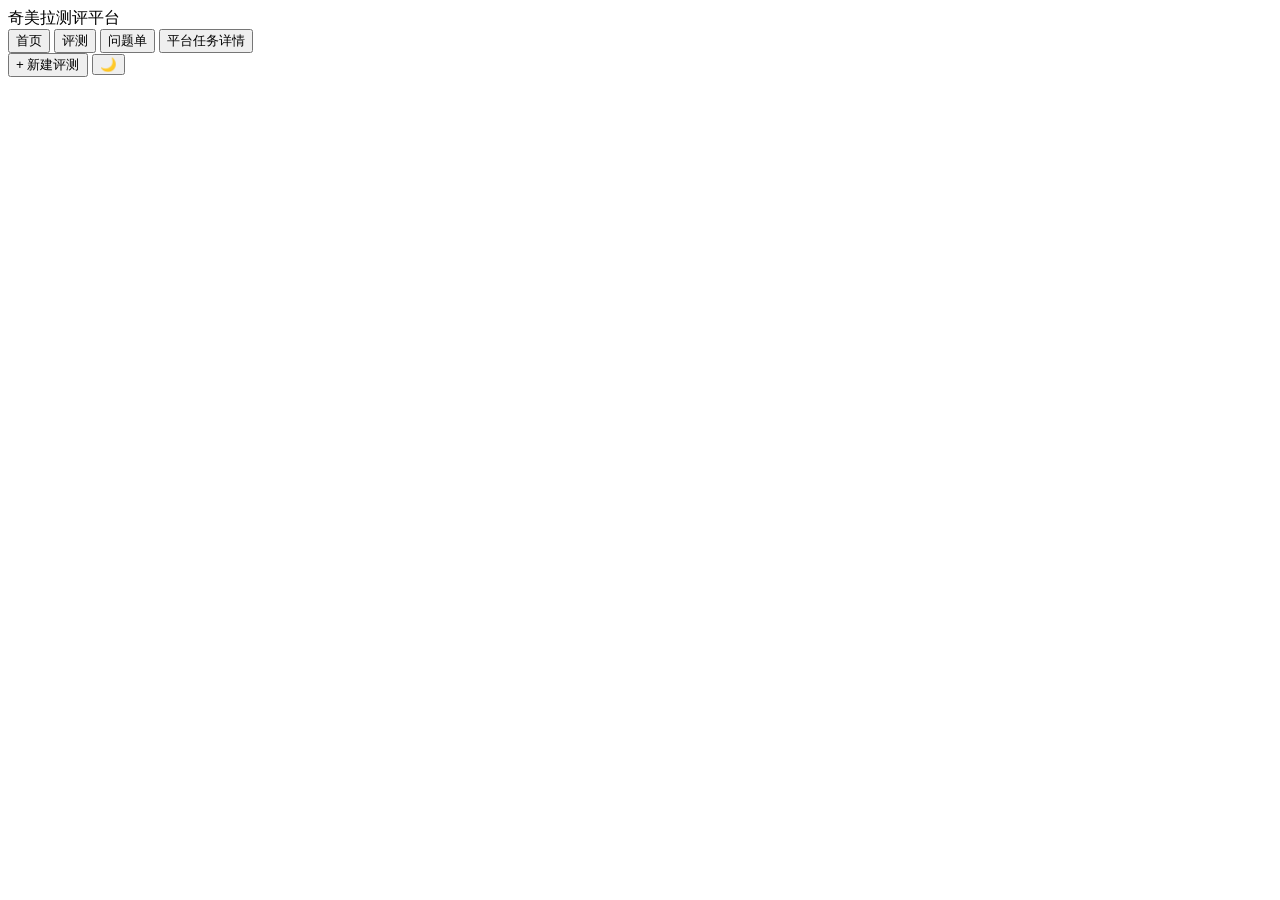
==== athena_eval_engine/static/index.html @ 7a2ab7ee "fix: 评测总数被后端 page_size 上限 100 截断，改为分页拉全量 后端 /api/v1/evaluations 将 page_size 强制截断到 100，首页与评测列表 传 page" ====
<!DOCTYPE html>
<html lang="zh-CN">
<head>
<meta charset="UTF-8">
<meta name="viewport" content="width=device-width, initial-scale=1">
<title>奇美拉平台测评看板</title>
<script>
(function(){
  var _p=location.pathname;
  var _ing=(_p==='/eval'||_p.indexOf('/eval/')===0)?'/eval':'';
  var _lib=_ing+'/static/lib/';
  document.write('<link rel="stylesheet" href="'+_lib+'app.css">');
  document.write('<script src="'+_lib+'config.js"><\/script>');
  document.write('<script src="'+_lib+'app.js"><\/script>');
})();
</script>
<style>
/* 首页看板专属样式 */
.kpi-6{grid-template-columns:repeat(6,1fr)!important}
@media(max-width:1200px){.kpi-6{grid-template-columns:repeat(3,1fr)!important}}
@media(max-width:640px){.kpi-6{grid-template-columns:repeat(2,1fr)!important}}
.home-header{display:flex;align-items:center;justify-content:space-between;gap:16px;margin-bottom:22px;padding-bottom:16px;border-bottom:1px solid var(--bd);flex-wrap:wrap}
.home-title-group{display:flex;align-items:center;gap:12px}
.home-logo-box{width:44px;height:44px;border-radius:13px;background:linear-gradient(135deg,#3475eb,#8871e8);display:grid;place-items:center;color:#fff;font-weight:800;font-size:20px}
.home-title{font-size:20px;font-weight:700}
.home-subtitle{font-size:12px;color:var(--sub);margin-top:2px}
.home-refresh-info{display:flex;align-items:center;gap:10px;font-size:13px;color:var(--sub)}
.home-live-dot{width:8px;height:8px;border-radius:50%;background:var(--green);box-shadow:0 0 0 0 rgba(22,163,74,.7);animation:pulse 2s infinite}
@keyframes pulse{0%{box-shadow:0 0 0 0 rgba(22,163,74,.7)}70%{box-shadow:0 0 0 8px rgba(22,163,74,0)}100%{box-shadow:0 0 0 0 rgba(22,163,74,0)}}
.home-refresh-btn{background:var(--p2);border:1px solid var(--bd);color:var(--sub);padding:6px 12px;border-radius:8px;cursor:pointer;font-size:12px;transition:all .2s;display:flex;align-items:center;gap:6px;font-family:inherit}
.home-refresh-btn:hover{background:var(--acc);color:#fff}
.home-refresh-icon{display:inline-block;width:11px;height:11px;border:2px solid currentColor;border-top-color:transparent;border-radius:50%}
.home-refresh-btn.refreshing .home-refresh-icon{animation:spin 1s linear infinite}
.fp-fn-row{display:grid;grid-template-columns:1fr 1fr;gap:16px;margin-bottom:18px}
/* 首页首行：评测状态 5 项 + 误报/漏报 2 项 = 7 项一行 */
.kpi-row-7{grid-template-columns:repeat(7,1fr)!important;margin-bottom:20px}
@media(max-width:1200px){.kpi-row-7{grid-template-columns:repeat(4,1fr)!important}}
@media(max-width:900px){.kpi-row-7{grid-template-columns:repeat(3,1fr)!important}}
@media(max-width:640px){.kpi-row-7{grid-template-columns:repeat(2,1fr)!important}}
.fp-fn-box{padding:16px;border-radius:12px;background:var(--p2);border:2px solid transparent;transition:all .3s;text-align:center}
.fp-box{border-color:rgba(220,38,38,.2)}.fn-box{border-color:rgba(217,119,6,.2)}
.fp-fn-value{font-size:26px;font-weight:700;font-family:'SF Mono',Consolas,monospace;margin-bottom:2px}
.fp-fn-label{font-size:13px;color:var(--sub);font-weight:500}
.matrix-card{background:var(--panel);border:1px solid var(--bd);border-radius:14px;padding:18px;margin-bottom:18px;overflow-x:auto}
.matrix-table{border-collapse:collapse;width:100%;font-size:12px;min-width:700px}
.matrix-table th{font-size:11px;text-align:center;padding:8px 6px;background:var(--p2)}
.matrix-table td{padding:8px 6px;border-bottom:1px solid var(--bd);text-align:center}
.matrix-table tr:hover td{background:var(--p2)}
.matrix-table tr.total-row td{font-weight:800;background:var(--p2);border-top:1px solid var(--bd)}
.agent-table th:not(:first-child),.agent-table td:not(:first-child){text-align:right}
.agent-table td:first-child{font-weight:700}
.pct-good{color:var(--green);font-weight:700}.pct-warn{color:var(--amber);font-weight:700}.pct-bad{color:var(--red);font-weight:700}.pct-na{color:var(--gray)}
.root-confirm-row{display:grid;grid-template-columns:1fr 1fr;gap:16px}
.root-confirm-box{padding:16px;border-radius:12px;text-align:center;transition:all .3s}
.rc-confirmed{background:linear-gradient(135deg,rgba(22,163,74,.08),rgba(22,163,74,.02));border:1px solid rgba(22,163,74,.2)}
.rc-not-confirmed{background:linear-gradient(135deg,rgba(220,38,38,.08),rgba(220,38,38,.02));border:1px solid rgba(220,38,38,.2)}
.rc-value{font-size:26px;font-weight:700;font-family:'SF Mono',Consolas,monospace;margin-bottom:2px}
.rc-label{font-size:12px;color:var(--sub);font-weight:500}
</style>
</head>
<body>
<div class="wrap">
  <header>
    <div class="title" onclick="go('/')">奇美拉测评平台</div>
    <nav>
      <button class="ghost nav-item" data-route="home" onclick="go('/')">首页</button>
      <button class="ghost nav-item" data-route="evals" onclick="go('/evals')">评测</button>
      <button class="ghost nav-item" data-route="dts" onclick="go('/dts')">问题单</button>
      <button class="ghost nav-item" data-route="report" onclick="go('/report')">平台任务详情</button>
    </nav>
    <div class="sp"></div>
    <button class="ghost" onclick="go('/create')">+ 新建评测</button>
    <button class="ghost nav-item" id="sys-btn" onclick="go('/system')" style="display:none">系统</button>
    <button class="ghost" id="theme-btn" onclick="toggleTheme()">🌙</button>
  </header>
  <main><div id="view"></div></main>
</div>
<script>
// 首页看板
renderNav('/');

async function renderHome(){
  $("view").innerHTML='<div class="home-dashboard"><div class="empty"><div class="ic" style="animation:spin 1s linear infinite">⏳</div><h3>加载看板…</h3></div></div>';
  var evals=[],dtsStats={},dash={};
  try{evals=await jgetAllEvaluations();}catch(e){}
  try{dtsStats=await jget("/api/v2/dts/stats");}catch(e){}
  try{dash=await jget("/api/v2/dashboard/overview");}catch(e){}

  var total=evals.length;
  var completed=evals.filter(function(e){return e.status==='COMPLETED'||e.status==='COMPLETED_WITH_WARNINGS';}).length;
  var running=evals.filter(function(e){return ['RUNNING','VALIDATING','INGESTING','PARSING','CASE_MATCHING','ROOT_CAUSE_ANALYSIS','RESOLVING','REPORTING','FINALIZING'].indexOf(e.status)>=0;}).length;
  var failed=evals.filter(function(e){return e.status==='FAILED';}).length;

  var dtsTotal=dtsStats.total||0;
  var dtsByStatus=dtsStats.by_status||{};
  var dtsOpen=dtsByStatus.open||0;
  var dtsPassed=dtsByStatus.passed||0;
  var dtsFailed=dtsByStatus.failed||0;

  var overall=dash.overall||{};
  var rtOverall=overall.runtime||{};
  var devOverall=overall.dev||{};
  var rtAgent=(dash.agent_detail||{}).runtime||[];
  var devAgent=(dash.agent_detail||{}).dev||[];
  var bpMatrix=dash.breakpoint_matrix||{};

  var now=new Date();
  var updateStr=now.getHours().toString().padStart(2,'0')+':'+now.getMinutes().toString().padStart(2,'0')+':'+now.getSeconds().toString().padStart(2,'0');

  var html='<div class="home-dashboard">'
    +'<div class="home-header">'
    +'<div class="home-title-group"><div class="home-logo-box">奇</div>'
    +'<div><div class="home-title">奇美拉平台测评看板</div><div class="home-subtitle">Chimera Security Testing Analytics Dashboard</div></div></div>'
    +'<div class="home-refresh-info"><span class="home-live-dot"></span><span id="home-refresh-time">最后更新：'+updateStr+'</span>'
    +'<button class="home-refresh-btn" onclick="refreshDashboard()"><span class="home-refresh-icon"></span>刷新</button></div>'
    +'</div>'

    // 第一行：评测状态 + 误报/漏报，合并为一行 7 项
    +'<div class="kpi-grid kpi-row-7">'
    +renderKPICard('评测总数',total,'📊','linear-gradient(135deg,#2563eb,#3b82f6)')
    +renderKPICard('已完成',completed,'✓','linear-gradient(135deg,#16a34a,#22c55e)')
    +renderKPICard('运行中',running,'⚡','linear-gradient(135deg,#d97706,#f59e0b)')
    +renderKPICard('失败',failed,'✗','linear-gradient(135deg,#dc2626,#ef4444)')
    +renderKPICard('问题单',dtsTotal,'📋','linear-gradient(135deg,#8b5cf6,#a78bfa)')
    +renderKPICard('误报',((dtsStats.by_case_type||{}).FP||0),'⚠','linear-gradient(135deg,#dc2626,#ef4444)')
    +renderKPICard('漏报',((dtsStats.by_case_type||{}).FN||0),'○','linear-gradient(135deg,#d97706,#f59e0b)')
    +'</div>'
    +'<div class="kpi-grid kpi-6">'
    +renderKPICard('运行态·总体误报率',fmtPct(rtOverall.total_fpr),'⚠','linear-gradient(135deg,#dc2626,#ef4444)')
    +renderKPICard('运行态·回归后误报率',fmtPct(rtOverall.post_fpr),'✓','linear-gradient(135deg,#16a34a,#22c55e)')
    +renderKPICard('开发态·总体误报率',fmtPct(devOverall.total_fpr),'⚠','linear-gradient(135deg,#dc2626,#ef4444)')
    +renderKPICard('开发态·总体漏报率',fmtPct(devOverall.total_fnr),'○','linear-gradient(135deg,#d97706,#f59e0b)')
    +renderKPICard('开发态·回归后误报率',fmtPct(devOverall.post_fpr),'✓','linear-gradient(135deg,#16a34a,#22c55e)')
    +renderKPICard('开发态·回归后漏报率',fmtPct(devOverall.post_fnr),'✗','linear-gradient(135deg,#d97706,#f59e0b)')
    +'</div>'

    +renderAgentDetail(rtAgent, 'runtime')
    +renderAgentDetail(devAgent, 'dev')
    +renderBreakpointMatrix(bpMatrix.runtime, '运行态 · 断点分布（Agent × L 级别）')
    +renderBreakpointMatrix(bpMatrix.dev, '开发态 · 断点分布（Agent × L 级别）')

    +'</div>';
  $("view").innerHTML=html;
}

function renderKPICard(label,value,icon,gradient){
  return '<div class="kpi-card" style="--kpi-gradient:'+gradient+'">'
    +'<div class="kpi-label"><span class="kpi-icon">'+icon+'</span>'+label+'</div>'
    +'<div class="kpi-value" style="--kpi-gradient:'+gradient+'">'+value+'</div>'
    +'</div>';
}

function renderBreakpointMatrix(matrix, title){
  matrix=matrix||{};
  var levels=['L2','L3','L4','L5','L6','L7','L8'];
  var levelLabels={L2:'发起访问',L3:'查询聚焦',L4:'知识存在',L5:'成功取回',L6:'引用内容',L7:'影响结论',L8:'其他维度'};
  var agents=AGENT_TYPES.slice();
  var grand=0,max=0;
  var rows=agents.map(function(a){
    var lv=matrix[a]||{};
    var cells=levels.map(function(l){
      var v=Number(lv[l]||0); if(v>max)max=v; return v;
    });
    var total=cells.reduce(function(s,v){return s+v;},0);
    grand+=total;
    return {agent:a,cells:cells,total:total};
  });
  var head='<th>Agent</th>'+levels.map(function(l){
    return '<th>'+l+' '+levelLabels[l]+'</th>';
  }).join('')+'<th>合计</th>';
  var body=rows.map(function(r){
    var tds=r.cells.map(function(v){
      var alpha=v>0?(0.06+0.35*(v/Math.max(1,max))):0;
      var bg=v>0?'background:rgba(220,38,38,'+alpha.toFixed(3)+')':'';
      return '<td style="'+bg+';font-weight:'+(v>0?'700':'400')+';color:'+(v>0?'var(--red)':'var(--gray)')+'">'+v+'</td>';
    }).join('');
    return '<tr><td style="text-align:left;font-weight:700">'+(AGENT_LABELS[r.agent]||r.agent)+'</td>'
      +tds+'<td style="font-weight:700">'+r.total+'</td></tr>';
  }).join('');
  var colSums=levels.map(function(l,i){
    return rows.reduce(function(s,r){return s+r.cells[i];},0);
  });
  var totalRow='<tr class="total-row"><td style="text-align:left">合计</td>'
    +colSums.map(function(v){return '<td>'+v+'</td>';}).join('')
    +'<td>'+grand+'</td></tr>';
  return '<div class="matrix-card">'
    +'<h3 style="margin-bottom:12px">'+title+'</h3>'
    +(grand===0?'<div style="font-size:13px;color:var(--sub);margin-bottom:8px">暂无断点数据</div>':'')
    +'<table class="matrix-table"><thead><tr>'+head+'</tr></thead><tbody>'+body+totalRow+'</tbody></table>'
    +'<div style="font-size:12px;color:var(--sub);margin-top:8px">计数单位：断点（session 级），不是问题单数；L1 是前置判定，不计入断点。</div>'
    +'</div>';
}

function renderAgentDetail(detail, mode){
  if(!detail||!detail.length)return '';
  var agentLabels=AGENT_LABELS;
  var isRuntime=(mode==='runtime');
  function pctClass(v){if(v===null||v===undefined)return 'pct-na';return v>0.5?'pct-bad':(v>0.2?'pct-warn':'pct-good');}
  var rows=detail.map(function(a){
    var fprTxt=a.fpr===null||a.fpr===undefined?'<span class="pct-na">NA</span>':'<span class="'+pctClass(a.fpr)+'">'+(a.fpr*100).toFixed(1)+'%</span>';
    var fnrTxt=a.fnr===null||a.fnr===undefined?'<span class="pct-na">NA</span>':'<span class="'+pctClass(a.fnr)+'">'+(a.fnr*100).toFixed(1)+'%</span>';
    var postTxt=a.post_fpr===null||a.post_fpr===undefined?'<span class="pct-na">NA</span>':'<span class="'+pctClass(a.post_fpr)+'">'+(a.post_fpr*100).toFixed(1)+'%</span>';
    var caseCnt=(a.tp||0)+(a.fp||0)+(isRuntime?0:(a.fn||0));
    return '<tr><td>'+(agentLabels[a.agent]||a.agent)+'</td>'
      +'<td class="num">'+caseCnt+'</td>'
      +'<td class="num" style="color:var(--green)">'+(a.tp||0)+'</td>'
      +'<td class="num" style="color:var(--red)">'+(a.fp||0)+'</td>'
      +(isRuntime?'':'<td class="num" style="color:var(--amber)">'+(a.fn||0)+'</td>')
      +'<td class="num">'+fprTxt+'</td>'
      +(isRuntime?'':'<td class="num">'+fnrTxt+'</td>')
      +'<td class="num">'+(a.reg_passed||0)+'</td><td class="num">'+(a.reg_failed||0)+'</td>'
      +'<td class="num">'+postTxt+'</td></tr>';
  }).join('');
  var sumTp=detail.reduce(function(s,a){return s+(a.tp||0);},0);
  var sumFp=detail.reduce(function(s,a){return s+(a.fp||0);},0);
  var sumFn=isRuntime?0:detail.reduce(function(s,a){return s+(a.fn||0);},0);
  var sumRp=detail.reduce(function(s,a){return s+(a.reg_passed||0);},0);
  var sumRf=detail.reduce(function(s,a){return s+(a.reg_failed||0);},0);
  var totFpr=(sumTp+sumFp)>0?((sumFp/(sumTp+sumFp))*100).toFixed(1)+'%':'NA';
  var totFnr=(sumTp+sumFn)>0?((sumFn/(sumTp+sumFn))*100).toFixed(1)+'%':'NA';
  var totPost=(sumRp+sumRf)>0?((sumRf/(sumRp+sumRf))*100).toFixed(1)+'%':'NA';
  var modeLabel=(mode==='dev')?'开发态':'运行态';
  var titleText=isRuntime?'Agent 误报率明细（运行态）':'Agent 误报/漏报率明细（开发态）';
  var head='<th>Agent</th><th>case数</th><th>正确</th><th>误报</th>'
    +(isRuntime?'':'<th>漏报</th>')+'<th>误报率</th>'
    +(isRuntime?'':'<th>漏报率</th>')
    +'<th>回归通过</th><th>回归不通过</th><th>回归后误报率</th>';
  var totalFnCell=isRuntime?'':'<td class="num">'+sumFn+'</td>';
  var totalFnrCell=isRuntime?'':'<td class="num">'+totFnr+'</td>';
  return '<div class="matrix-card"><div class="section-title">'+titleText+'<span class="section-badge">'+(sumTp+sumFp+sumFn)+' case</span></div>'
    +'<table class="matrix-table agent-table"><thead><tr>'+head+'</tr></thead><tbody>'+rows
    +'<tr class="total-row"><td>合计</td><td class="num">'+(sumTp+sumFp+sumFn)+'</td><td class="num">'+sumTp+'</td><td class="num">'+sumFp+'</td>'+totalFnCell+'<td class="num">'+totFpr+'</td>'+totalFnrCell+'<td class="num">'+sumRp+'</td><td class="num">'+sumRf+'</td><td class="num">'+totPost+'</td></tr>'
    +'</tbody></table></div>';
}

async function refreshDashboard(){
  var btn=document.querySelector('.home-refresh-btn');
  if(btn){btn.classList.add('refreshing');btn.disabled=true;}
  await renderHome();
  if(btn){btn.classList.remove('refreshing');btn.disabled=false;}
}

renderHome();
</script>
</body>
</html>
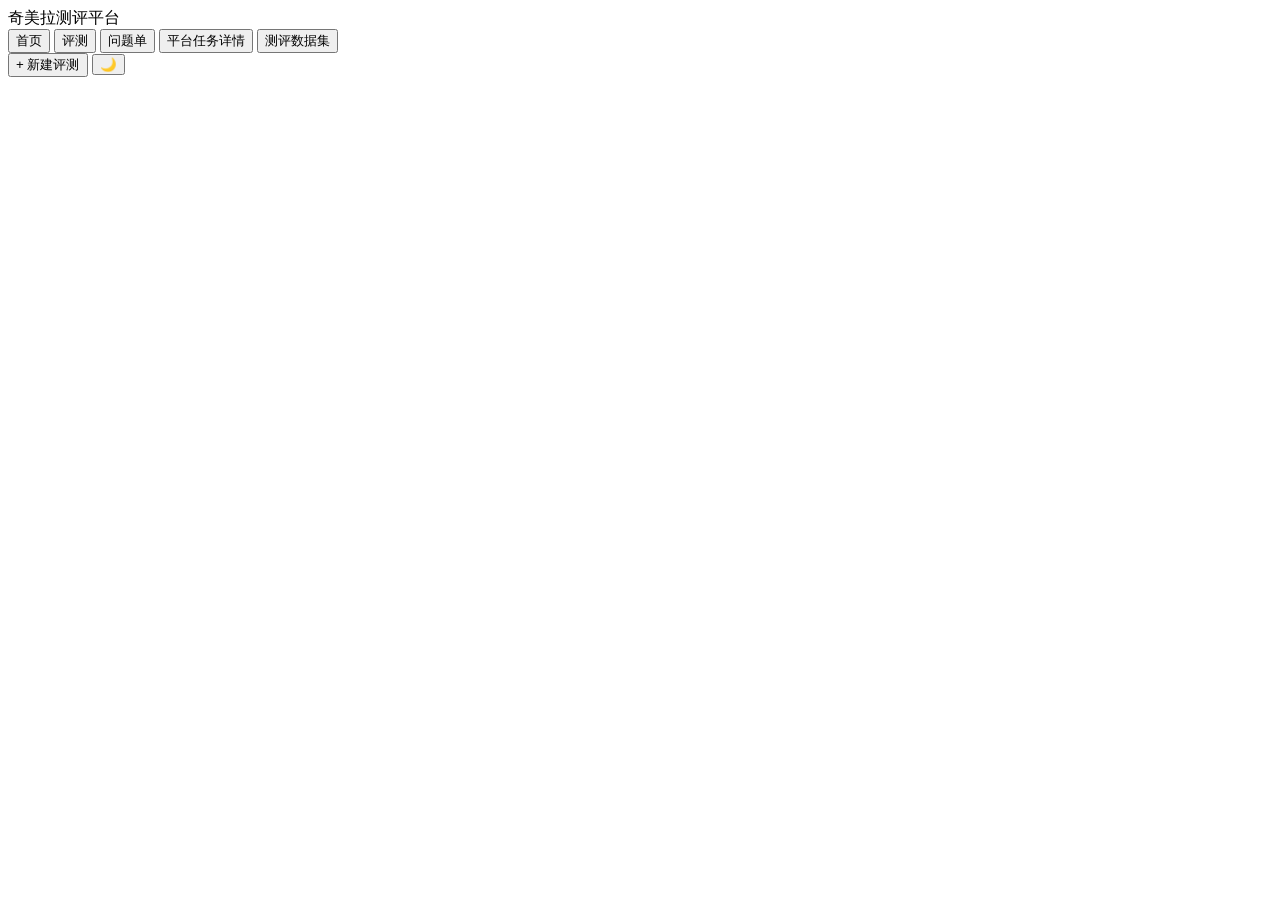
==== commit ef2e8f16: "feat: 导航栏新增「测评数据集」菜单（/vbench/static/index.html） 全 8 页面导航在「平台任务详情」后新增菜单项，跳转 vbench 应用 （同域名、根路径 /vbenc" ====
--- a/athena_eval_engine/static/index.html
+++ b/athena_eval_engine/static/index.html
@@ -67,6 +67,7 @@
       <button class="ghost nav-item" data-route="evals" onclick="go('/evals')">评测</button>
       <button class="ghost nav-item" data-route="dts" onclick="go('/dts')">问题单</button>
       <button class="ghost nav-item" data-route="report" onclick="go('/report')">平台任务详情</button>
+      <button class="ghost nav-item" onclick="location.href='/vbench/static/index.html'">测评数据集</button>
     </nav>
     <div class="sp"></div>
     <button class="ghost" onclick="go('/create')">+ 新建评测</button>
@@ -81,15 +82,19 @@
 
 async function renderHome(){
   $("view").innerHTML='<div class="home-dashboard"><div class="empty"><div class="ic" style="animation:spin 1s linear infinite">⏳</div><h3>加载看板…</h3></div></div>';
-  var evals=[],dtsStats={},dash={};
-  try{evals=await jgetAllEvaluations();}catch(e){}
-  try{dtsStats=await jget("/api/v2/dts/stats");}catch(e){}
-  try{dash=await jget("/api/v2/dashboard/overview");}catch(e){}
-
-  var total=evals.length;
-  var completed=evals.filter(function(e){return e.status==='COMPLETED'||e.status==='COMPLETED_WITH_WARNINGS';}).length;
-  var running=evals.filter(function(e){return ['RUNNING','VALIDATING','INGESTING','PARSING','CASE_MATCHING','ROOT_CAUSE_ANALYSIS','RESOLVING','REPORTING','FINALIZING'].indexOf(e.status)>=0;}).length;
-  var failed=evals.filter(function(e){return e.status==='FAILED';}).length;
+  // 两个接口互不依赖，并发请求；评测计数由 overview 聚合返回，不再拉全量列表
+  var _res=await Promise.all([
+    jget("/api/v2/dts/stats").catch(function(){return {};}),
+    jget("/api/v2/dashboard/overview").catch(function(){return {};})
+  ]);
+  var dtsStats=_res[0],dash=_res[1];
+
+  var evCounts=dash.evaluations||{};
+  var evByStatus=evCounts.by_status||{};
+  var total=evCounts.total||0;
+  var completed=(evByStatus.COMPLETED||0)+(evByStatus.COMPLETED_WITH_WARNINGS||0);
+  var running=['RUNNING','VALIDATING','INGESTING','PARSING','CASE_MATCHING','ROOT_CAUSE_ANALYSIS','RESOLVING','REPORTING','FINALIZING'].reduce(function(s,k){return s+(evByStatus[k]||0);},0);
+  var failed=evByStatus.FAILED||0;
 
   var dtsTotal=dtsStats.total||0;
   var dtsByStatus=dtsStats.by_status||{};
@@ -138,6 +143,7 @@
     +renderAgentDetail(devAgent, 'dev')
     +renderBreakpointMatrix(bpMatrix.runtime, '运行态 · 断点分布（Agent × L 级别）')
     +renderBreakpointMatrix(bpMatrix.dev, '开发态 · 断点分布（Agent × L 级别）')
+    +levelLegendHtml()
 
     +'</div>';
   $("view").innerHTML=html;
@@ -153,7 +159,7 @@
 function renderBreakpointMatrix(matrix, title){
   matrix=matrix||{};
   var levels=['L2','L3','L4','L5','L6','L7','L8'];
-  var levelLabels={L2:'发起访问',L3:'查询聚焦',L4:'知识存在',L5:'成功取回',L6:'引用内容',L7:'影响结论',L8:'其他维度'};
+  var levelLabels=LEVEL_LABELS;
   var agents=AGENT_TYPES.slice();
   var grand=0,max=0;
   var rows=agents.map(function(a){
@@ -166,7 +172,7 @@
     return {agent:a,cells:cells,total:total};
   });
   var head='<th>Agent</th>'+levels.map(function(l){
-    return '<th>'+l+' '+levelLabels[l]+'</th>';
+    return '<th title="'+esc(LEVEL_DESCRIPTIONS[l]||'')+'">'+l+' '+levelLabels[l]+'</th>';
   }).join('')+'<th>合计</th>';
   var body=rows.map(function(r){
     var tds=r.cells.map(function(v){
